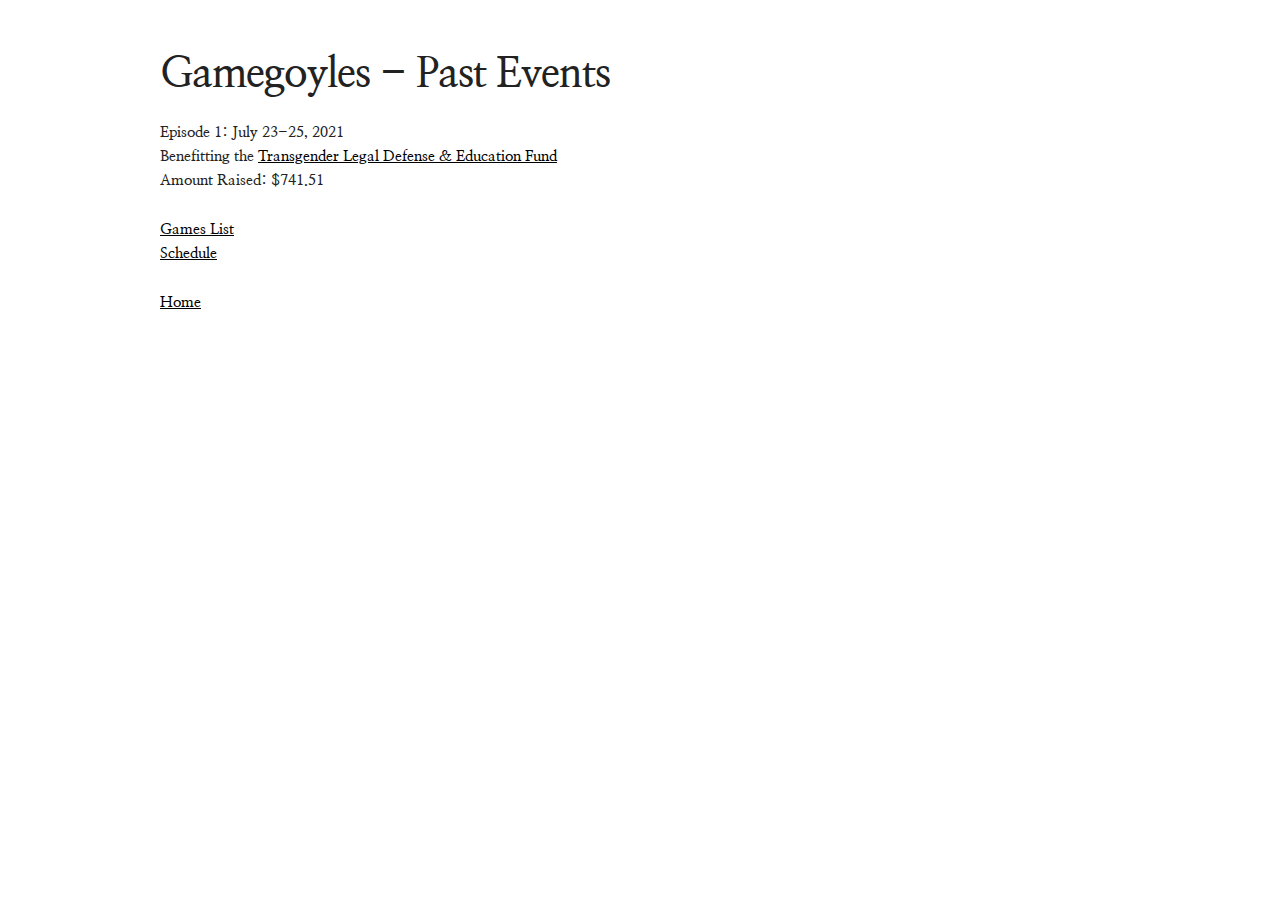
==== past.html @ cf71c48d "first event over" ====
<!DOCTYPE html>
<html lang="en">
<head>

  <!-- Basic Page Needs
  –––––––––––––––––––––––––––––––––––––––––––––––––– -->
  <meta charset="utf-8">
  <title>Gamegoyles</title>
  <meta name="description" content="Gamegoyles - gaming marathon series for charity">
  <meta name="author" content="Matt Braddock">

  <!-- Mobile Specific Metas
  –––––––––––––––––––––––––––––––––––––––––––––––––– -->
  <meta name="viewport" content="width=device-width, initial-scale=1">

  <!-- FONT
  –––––––––––––––––––––––––––––––––––––––––––––––––– -->
  <link rel="preconnect" href="https://fonts.gstatic.com">
  <link href="https://fonts.googleapis.com/css2?family=Nanum+Myeongjo:wght@400;700;800&display=swap" rel="stylesheet"> 

  <!-- CSS
  –––––––––––––––––––––––––––––––––––––––––––––––––– -->
  <link rel="stylesheet" href="normalize.css">
  <link rel="stylesheet" href="skeleton.css">

  <style>
    a {
      color: black;
    }
  </style>

  <!-- Favicon
  –––––––––––––––––––––––––––––––––––––––––––––––––– -->
  <link rel="icon" type="image/png" href="favicon.png">

</head>
<body>

  <!-- Primary Page Layout
  –––––––––––––––––––––––––––––––––––––––––––––––––– -->
  <div class="container">
    <div class="row" style="margin-top: 5%">
        <h2 style="font-weight: bold;">Gamegoyles - Past Events</h2>
    </div>
    <div class="row">
      <p>
        Episode 1: July 23-25, 2021<br>
        Benefitting the <a href="https://transgenderlegal.org/" target="_blank">Transgender Legal Defense & Education Fund</a><br>
        Amount Raised: $741.51
      </p>
      <p>
        <a href="https://oengus.io/marathon/gg-ep1/submissions" target="_blank">Games List</a><br>
        <a href="https://oengus.io/marathon/gg-ep1/schedule" target="_blank">Schedule</a><br>
      </p>
      <p>
        <a href="https://gamegoyles.com/">Home</a>
      </p>
    </div>
</body>
</html>
---- skeleton.css ----
/*
* Skeleton V2.0.4
* Copyright 2014, Dave Gamache
* www.getskeleton.com
* Free to use under the MIT license.
* http://www.opensource.org/licenses/mit-license.php
* 12/29/2014
*/


/* Table of contents
––––––––––––––––––––––––––––––––––––––––––––––––––
- Grid
- Base Styles
- Typography
- Links
- Buttons
- Forms
- Lists
- Code
- Tables
- Spacing
- Utilities
- Clearing
- Media Queries
*/


/* Grid
–––––––––––––––––––––––––––––––––––––––––––––––––– */
.container {
  position: relative;
  width: 100%;
  max-width: 960px;
  margin: 0 auto;
  padding: 0 20px;
  box-sizing: border-box; }
.column,
.columns {
  width: 100%;
  float: left;
  box-sizing: border-box; }

/* For devices larger than 400px */
@media (min-width: 400px) {
  .container {
    width: 85%;
    padding: 0; }
}

/* For devices larger than 550px */
@media (min-width: 550px) {
  .container {
    width: 80%; }
  .column,
  .columns {
    margin-left: 4%; }
  .column:first-child,
  .columns:first-child {
    margin-left: 0; }

  .one.column,
  .one.columns                    { width: 4.66666666667%; }
  .two.columns                    { width: 13.3333333333%; }
  .three.columns                  { width: 22%;            }
  .four.columns                   { width: 30.6666666667%; }
  .five.columns                   { width: 39.3333333333%; }
  .six.columns                    { width: 48%;            }
  .seven.columns                  { width: 56.6666666667%; }
  .eight.columns                  { width: 65.3333333333%; }
  .nine.columns                   { width: 74.0%;          }
  .ten.columns                    { width: 82.6666666667%; }
  .eleven.columns                 { width: 91.3333333333%; }
  .twelve.columns                 { width: 100%; margin-left: 0; }

  .one-third.column               { width: 30.6666666667%; }
  .two-thirds.column              { width: 65.3333333333%; }

  .one-half.column                { width: 48%; }

  /* Offsets */
  .offset-by-one.column,
  .offset-by-one.columns          { margin-left: 8.66666666667%; }
  .offset-by-two.column,
  .offset-by-two.columns          { margin-left: 17.3333333333%; }
  .offset-by-three.column,
  .offset-by-three.columns        { margin-left: 26%;            }
  .offset-by-four.column,
  .offset-by-four.columns         { margin-left: 34.6666666667%; }
  .offset-by-five.column,
  .offset-by-five.columns         { margin-left: 43.3333333333%; }
  .offset-by-six.column,
  .offset-by-six.columns          { margin-left: 52%;            }
  .offset-by-seven.column,
  .offset-by-seven.columns        { margin-left: 60.6666666667%; }
  .offset-by-eight.column,
  .offset-by-eight.columns        { margin-left: 69.3333333333%; }
  .offset-by-nine.column,
  .offset-by-nine.columns         { margin-left: 78.0%;          }
  .offset-by-ten.column,
  .offset-by-ten.columns          { margin-left: 86.6666666667%; }
  .offset-by-eleven.column,
  .offset-by-eleven.columns       { margin-left: 95.3333333333%; }

  .offset-by-one-third.column,
  .offset-by-one-third.columns    { margin-left: 34.6666666667%; }
  .offset-by-two-thirds.column,
  .offset-by-two-thirds.columns   { margin-left: 69.3333333333%; }

  .offset-by-one-half.column,
  .offset-by-one-half.columns     { margin-left: 52%; }

}


/* Base Styles
–––––––––––––––––––––––––––––––––––––––––––––––––– */
/* NOTE
html is set to 62.5% so that all the REM measurements throughout Skeleton
are based on 10px sizing. So basically 1.5rem = 15px :) */
html {
  font-size: 62.5%; }
body {
  font-size: 1.5em; /* currently ems cause chrome bug misinterpreting rems on body element */
  line-height: 1.6;
  font-weight: 600;
  font-family: 'Nanum Myeongjo', serif;
  color: #222; }


/* Typography
–––––––––––––––––––––––––––––––––––––––––––––––––– */
h1, h2, h3, h4, h5, h6 {
  margin-top: 0;
  margin-bottom: 2rem;
  font-weight: 300; }
h1 { font-size: 4.0rem; line-height: 1.2;  letter-spacing: -.1rem;}
h2 { font-size: 3.6rem; line-height: 1.25; letter-spacing: -.1rem; }
h3 { font-size: 3.0rem; line-height: 1.3;  letter-spacing: -.1rem; }
h4 { font-size: 2.4rem; line-height: 1.35; letter-spacing: -.08rem; }
h5 { font-size: 1.8rem; line-height: 1.5;  letter-spacing: -.05rem; }
h6 { font-size: 1.5rem; line-height: 1.6;  letter-spacing: 0; }

/* Larger than phablet */
@media (min-width: 550px) {
  h1 { font-size: 5.0rem; }
  h2 { font-size: 4.2rem; }
  h3 { font-size: 3.6rem; }
  h4 { font-size: 3.0rem; }
  h5 { font-size: 2.4rem; }
  h6 { font-size: 1.5rem; }
}

p {
  margin-top: 0; }


/* Links
–––––––––––––––––––––––––––––––––––––––––––––––––– */
a {
  color: #1EAEDB; }
a:hover {
  color: #0FA0CE; }


/* Buttons
–––––––––––––––––––––––––––––––––––––––––––––––––– */
.button,
button,
input[type="submit"],
input[type="reset"],
input[type="button"] {
  display: inline-block;
  height: 38px;
  padding: 0 30px;
  color: #555;
  text-align: center;
  font-size: 11px;
  font-weight: 600;
  line-height: 38px;
  letter-spacing: .1rem;
  text-transform: uppercase;
  text-decoration: none;
  white-space: nowrap;
  background-color: transparent;
  border-radius: 4px;
  border: 1px solid #bbb;
  cursor: pointer;
  box-sizing: border-box; }
.button:hover,
button:hover,
input[type="submit"]:hover,
input[type="reset"]:hover,
input[type="button"]:hover,
.button:focus,
button:focus,
input[type="submit"]:focus,
input[type="reset"]:focus,
input[type="button"]:focus {
  color: #333;
  border-color: #888;
  outline: 0; }
.button.button-primary,
button.button-primary,
input[type="submit"].button-primary,
input[type="reset"].button-primary,
input[type="button"].button-primary {
  color: #FFF;
  background-color: #33C3F0;
  border-color: #33C3F0; }
.button.button-primary:hover,
button.button-primary:hover,
input[type="submit"].button-primary:hover,
input[type="reset"].button-primary:hover,
input[type="button"].button-primary:hover,
.button.button-primary:focus,
button.button-primary:focus,
input[type="submit"].button-primary:focus,
input[type="reset"].button-primary:focus,
input[type="button"].button-primary:focus {
  color: #FFF;
  background-color: #1EAEDB;
  border-color: #1EAEDB; }


/* Forms
–––––––––––––––––––––––––––––––––––––––––––––––––– */
input[type="email"],
input[type="number"],
input[type="search"],
input[type="text"],
input[type="tel"],
input[type="url"],
input[type="password"],
textarea,
select {
  height: 38px;
  padding: 6px 10px; /* The 6px vertically centers text on FF, ignored by Webkit */
  background-color: #fff;
  border: 1px solid #D1D1D1;
  border-radius: 4px;
  box-shadow: none;
  box-sizing: border-box; }
/* Removes awkward default styles on some inputs for iOS */
input[type="email"],
input[type="number"],
input[type="search"],
input[type="text"],
input[type="tel"],
input[type="url"],
input[type="password"],
textarea {
  -webkit-appearance: none;
     -moz-appearance: none;
          appearance: none; }
textarea {
  min-height: 65px;
  padding-top: 6px;
  padding-bottom: 6px; }
input[type="email"]:focus,
input[type="number"]:focus,
input[type="search"]:focus,
input[type="text"]:focus,
input[type="tel"]:focus,
input[type="url"]:focus,
input[type="password"]:focus,
textarea:focus,
select:focus {
  border: 1px solid #33C3F0;
  outline: 0; }
label,
legend {
  display: block;
  margin-bottom: .5rem;
  font-weight: 600; }
fieldset {
  padding: 0;
  border-width: 0; }
input[type="checkbox"],
input[type="radio"] {
  display: inline; }
label > .label-body {
  display: inline-block;
  margin-left: .5rem;
  font-weight: normal; }


/* Lists
–––––––––––––––––––––––––––––––––––––––––––––––––– */
ul {
  list-style: circle inside; }
ol {
  list-style: decimal inside; }
ol, ul {
  padding-left: 0;
  margin-top: 0; }
ul ul,
ul ol,
ol ol,
ol ul {
  margin: 1.5rem 0 1.5rem 3rem;
  font-size: 90%; }
li {
  margin-bottom: 1rem; }


/* Code
–––––––––––––––––––––––––––––––––––––––––––––––––– */
code {
  padding: .2rem .5rem;
  margin: 0 .2rem;
  font-size: 90%;
  white-space: nowrap;
  background: #F1F1F1;
  border: 1px solid #E1E1E1;
  border-radius: 4px; }
pre > code {
  display: block;
  padding: 1rem 1.5rem;
  white-space: pre; }


/* Tables
–––––––––––––––––––––––––––––––––––––––––––––––––– */
th,
td {
  padding: 12px 15px;
  text-align: left;
  border-bottom: 1px solid #E1E1E1; }
th:first-child,
td:first-child {
  padding-left: 0; }
th:last-child,
td:last-child {
  padding-right: 0; }


/* Spacing
–––––––––––––––––––––––––––––––––––––––––––––––––– */
button,
.button {
  margin-bottom: 1rem; }
input,
textarea,
select,
fieldset {
  margin-bottom: 1.5rem; }
pre,
blockquote,
dl,
figure,
table,
p,
ul,
ol,
form {
  margin-bottom: 2.5rem; }


/* Utilities
–––––––––––––––––––––––––––––––––––––––––––––––––– */
.u-full-width {
  width: 100%;
  box-sizing: border-box; }
.u-max-full-width {
  max-width: 100%;
  box-sizing: border-box; }
.u-pull-right {
  float: right; }
.u-pull-left {
  float: left; }


/* Misc
–––––––––––––––––––––––––––––––––––––––––––––––––– */
hr {
  margin-top: 3rem;
  margin-bottom: 3.5rem;
  border-width: 0;
  border-top: 1px solid #E1E1E1; }


/* Clearing
–––––––––––––––––––––––––––––––––––––––––––––––––– */

/* Self Clearing Goodness */
.container:after,
.row:after,
.u-cf {
  content: "";
  display: table;
  clear: both; }


/* Media Queries
–––––––––––––––––––––––––––––––––––––––––––––––––– */
/*
Note: The best way to structure the use of media queries is to create the queries
near the relevant code. For example, if you wanted to change the styles for buttons
on small devices, paste the mobile query code up in the buttons section and style it
there.
*/


/* Larger than mobile */
@media (min-width: 400px) {}

/* Larger than phablet (also point when grid becomes active) */
@media (min-width: 550px) {}

/* Larger than tablet */
@media (min-width: 750px) {}

/* Larger than desktop */
@media (min-width: 1000px) {}

/* Larger than Desktop HD */
@media (min-width: 1200px) {}
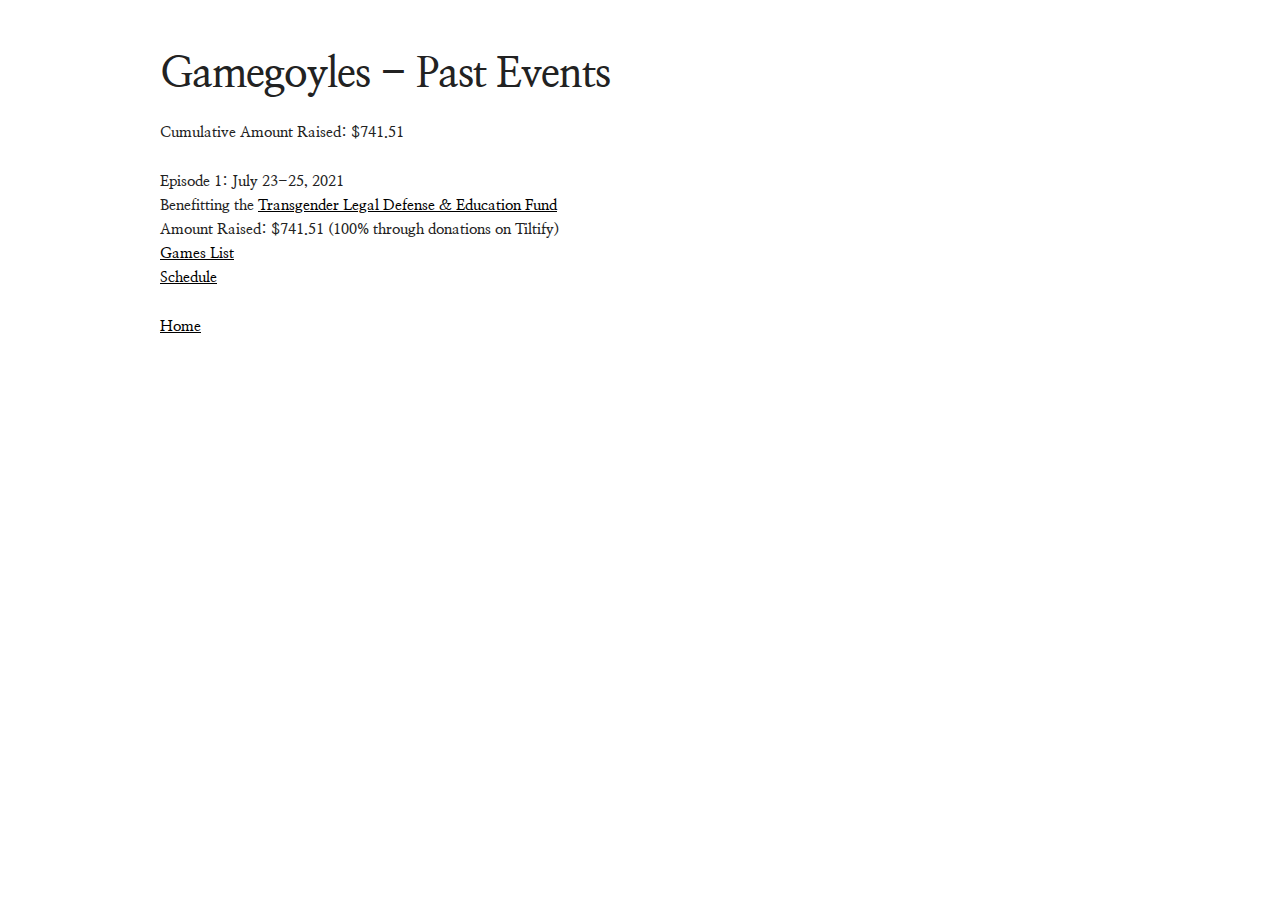
==== commit 0286c206: "clean up past" ====
--- a/past.html
+++ b/past.html
@@ -44,13 +44,14 @@
     </div>
     <div class="row">
       <p>
+        Cumulative Amount Raised: $741.51
+      </p>
+      <p>
         Episode 1: July 23-25, 2021<br>
         Benefitting the <a href="https://transgenderlegal.org/" target="_blank">Transgender Legal Defense & Education Fund</a><br>
-        Amount Raised: $741.51
-      </p>
-      <p>
+        Amount Raised: $741.51 (100% through donations on Tiltify)<br>
         <a href="https://oengus.io/marathon/gg-ep1/submissions" target="_blank">Games List</a><br>
-        <a href="https://oengus.io/marathon/gg-ep1/schedule" target="_blank">Schedule</a><br>
+        <a href="https://oengus.io/marathon/gg-ep1/schedule" target="_blank">Schedule</a>
       </p>
       <p>
         <a href="https://gamegoyles.com/">Home</a>
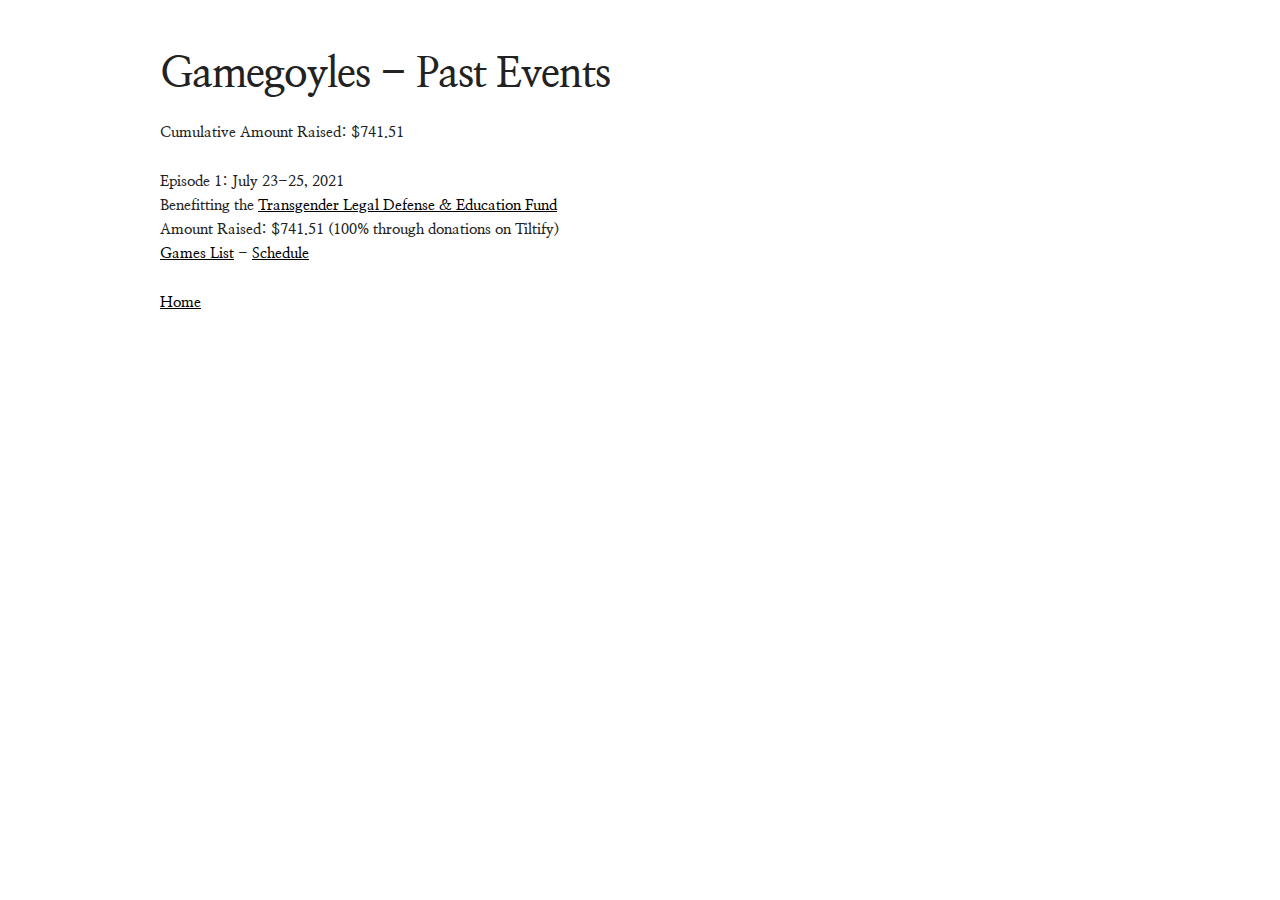
==== commit e5057bcb: "prettier" ====
--- a/past.html
+++ b/past.html
@@ -50,8 +50,7 @@
         Episode 1: July 23-25, 2021<br>
         Benefitting the <a href="https://transgenderlegal.org/" target="_blank">Transgender Legal Defense & Education Fund</a><br>
         Amount Raised: $741.51 (100% through donations on Tiltify)<br>
-        <a href="https://oengus.io/marathon/gg-ep1/submissions" target="_blank">Games List</a><br>
-        <a href="https://oengus.io/marathon/gg-ep1/schedule" target="_blank">Schedule</a>
+        <a href="https://oengus.io/marathon/gg-ep1/submissions" target="_blank">Games List</a> - <a href="https://oengus.io/marathon/gg-ep1/schedule" target="_blank">Schedule</a>
       </p>
       <p>
         <a href="https://gamegoyles.com/">Home</a>
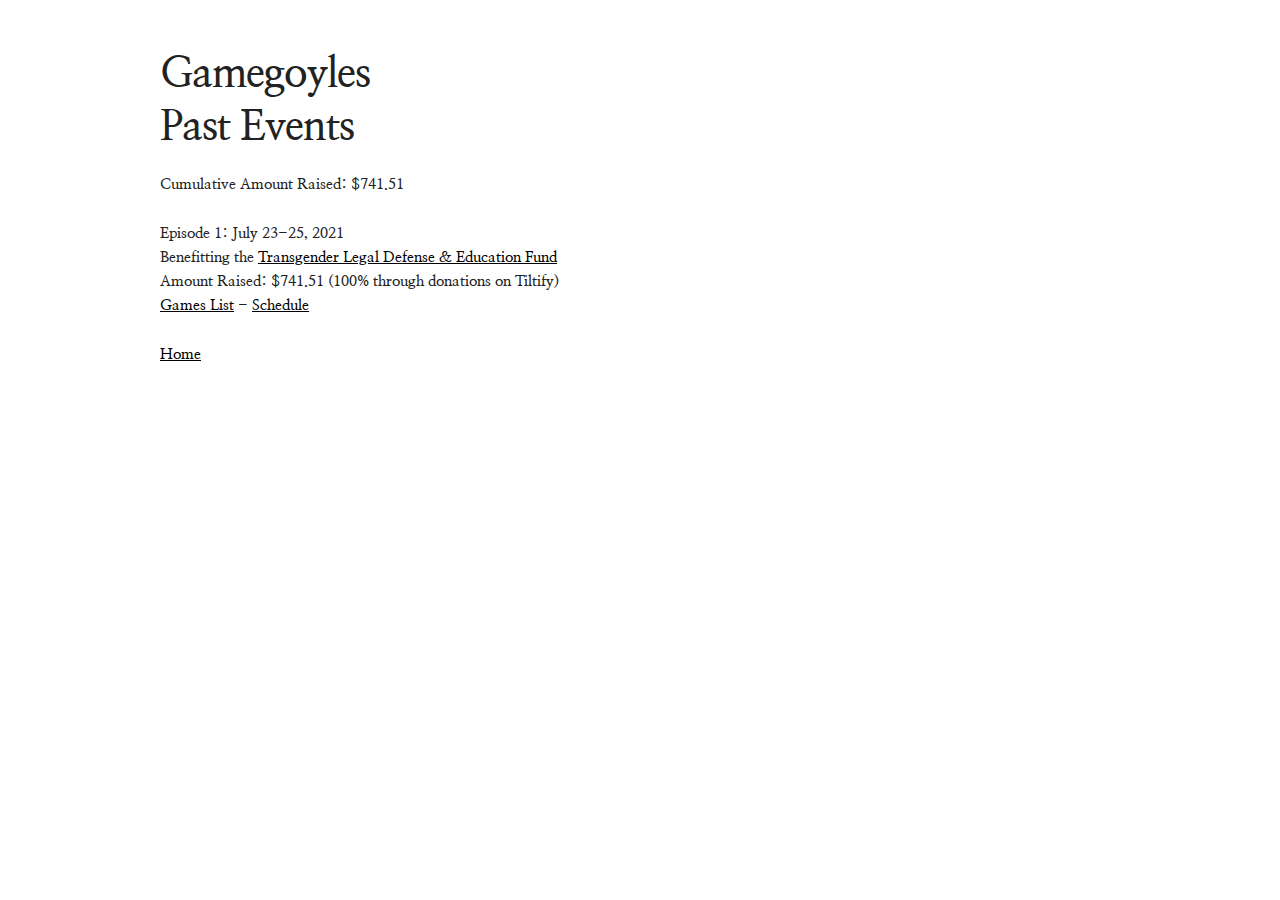
==== commit bd8dd99e: "link fix" ====
--- a/past.html
+++ b/past.html
@@ -40,7 +40,7 @@
   –––––––––––––––––––––––––––––––––––––––––––––––––– -->
   <div class="container">
     <div class="row" style="margin-top: 5%">
-        <h2 style="font-weight: bold;">Gamegoyles - Past Events</h2>
+        <h2 style="font-weight: bold;">Gamegoyles<br>Past Events</h2>
     </div>
     <div class="row">
       <p>
@@ -53,7 +53,7 @@
         <a href="https://oengus.io/marathon/gg-ep1/submissions" target="_blank">Games List</a> - <a href="https://oengus.io/marathon/gg-ep1/schedule" target="_blank">Schedule</a>
       </p>
       <p>
-        <a href="https://gamegoyles.com/">Home</a>
+        <a href="https://gamegoyles.org/">Home</a>
       </p>
     </div>
 </body>
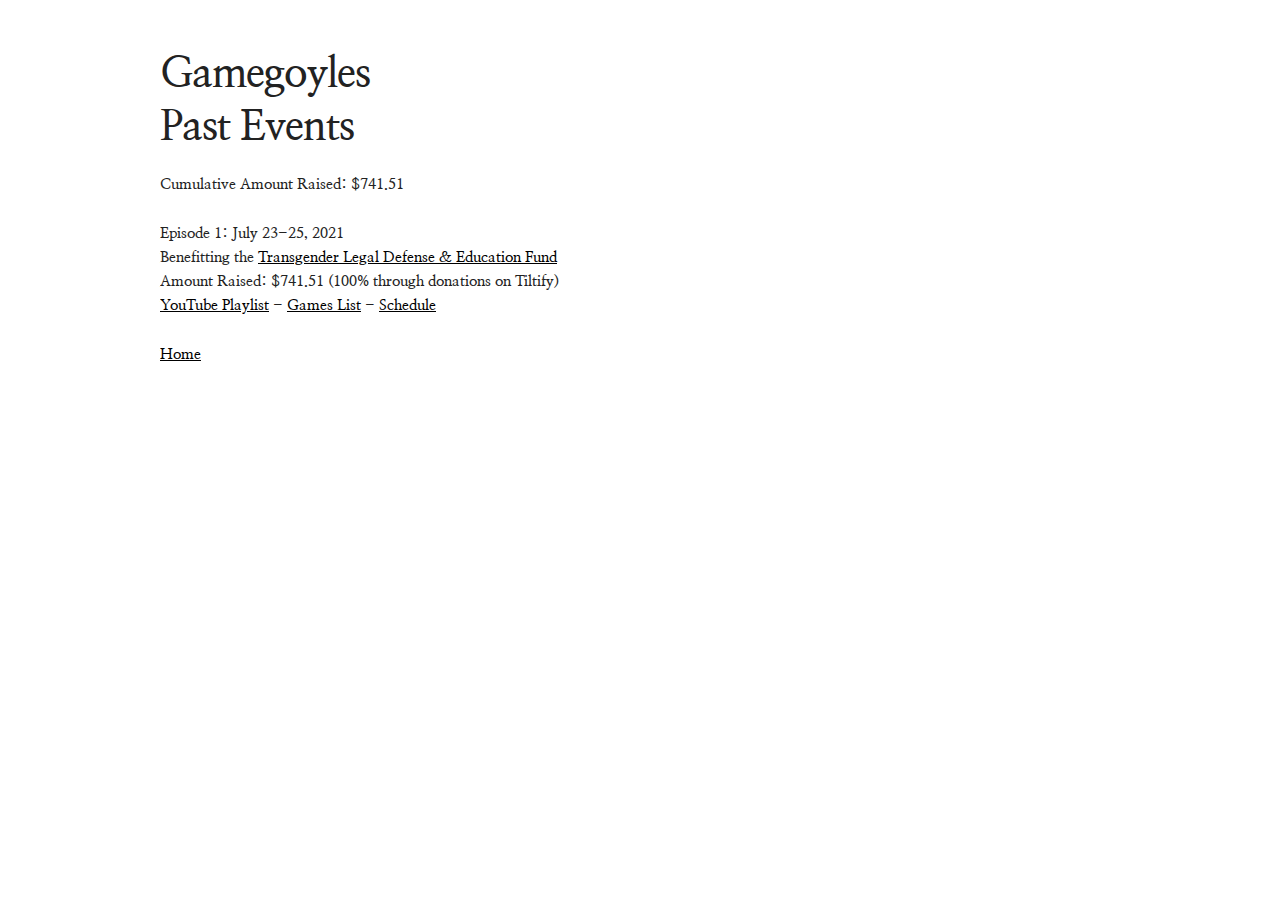
==== commit 5d5489da: "playlist" ====
--- a/past.html
+++ b/past.html
@@ -50,7 +50,7 @@
         Episode 1: July 23-25, 2021<br>
         Benefitting the <a href="https://transgenderlegal.org/" target="_blank">Transgender Legal Defense & Education Fund</a><br>
         Amount Raised: $741.51 (100% through donations on Tiltify)<br>
-        <a href="https://oengus.io/marathon/gg-ep1/submissions" target="_blank">Games List</a> - <a href="https://oengus.io/marathon/gg-ep1/schedule" target="_blank">Schedule</a>
+        <a href="https://www.youtube.com/playlist?list=PLmBe5TmRNiAi1zw5CogFBNikqVyTQJhYa" target="_blank">YouTube Playlist</a> - <a href="https://oengus.io/marathon/gg-ep1/submissions" target="_blank">Games List</a> - <a href="https://oengus.io/marathon/gg-ep1/schedule" target="_blank">Schedule</a>
       </p>
       <p>
         <a href="https://gamegoyles.org/">Home</a>
